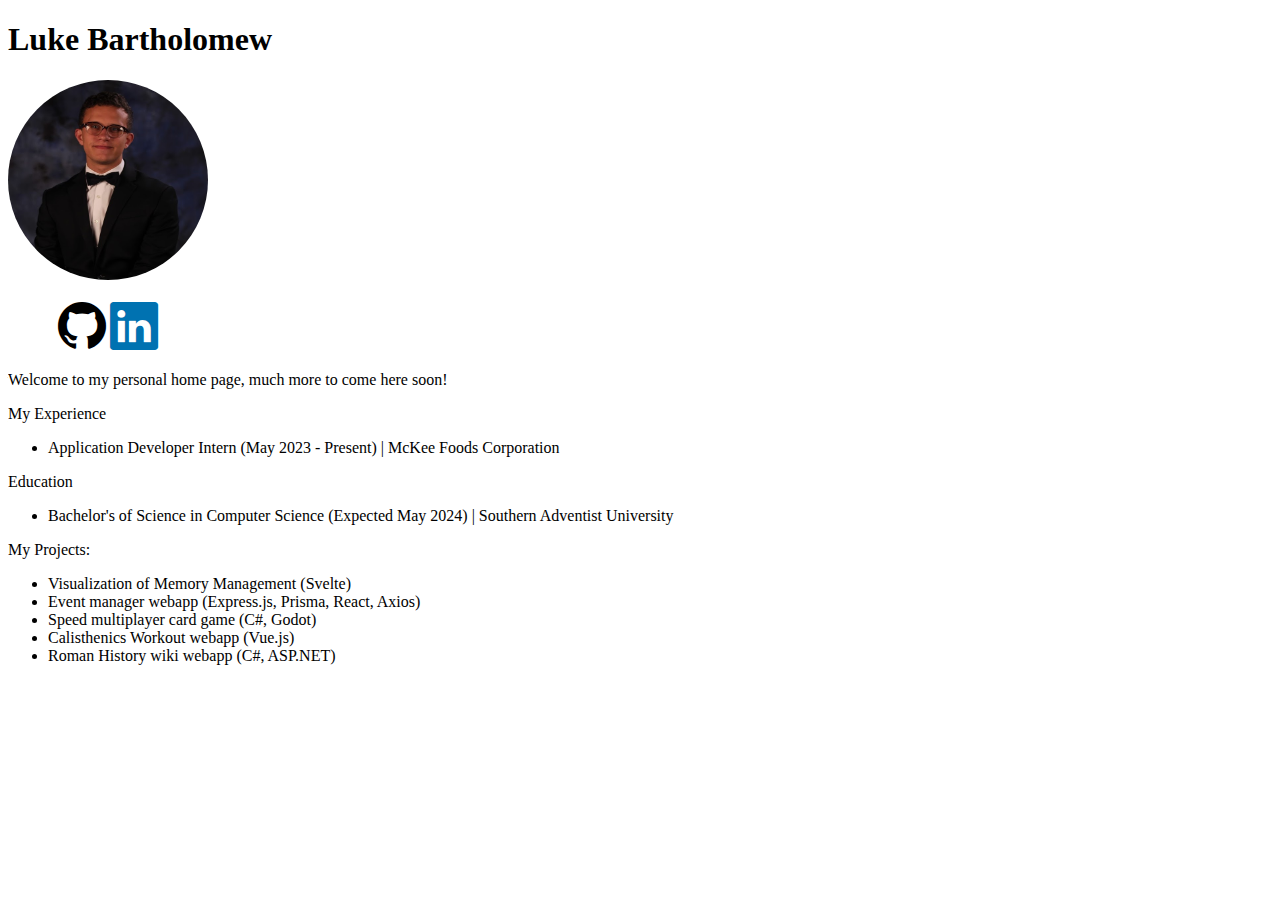
==== index.html @ 112d1387 "Add headshot, fix mobile layout" ====
<!DOCTYPE html>
<html lang="en">
<head>
    <meta charset="UTF-8">
    <meta http-equiv="X-UA-Compatible" content="IE=edge">
    <meta name="viewport" content="width=device-width, initial-scale=1.0">
    <link rel="apple-touch-icon" sizes="180x180" href="./favicon/apple-touch-icon.png">
    <link rel="icon" type="image/png" sizes="32x32" href="./favicon/favicon-32x32.png">
    <link rel="icon" type="image/png" sizes="16x16" href="./favicon/favicon-16x16.png">
    <link rel="manifest" href="./favicon/site.webmanifest">
    <link rel="stylesheet" href="https://cdn.jsdelivr.net/npm/bootstrap-icons@1.10.3/font/bootstrap-icons.css">
    <title>Luke Bartholomew</title>
    <style>
        .icon-link {
            color: black;
        }

        .icon-link:visited {
            color: black;
        }

        .header-img-container {
            width:fit-content;
        }

        .social-icon {
            font-size: 3rem;
        }

        .linkedin {
            color: #0072b1;
        }

        .headshot {
            height: 200px;
            width: 200px;
            border-radius: 50%;
        }

        .text-center {
            text-align: center;
        }

        @media screen and (max-width: 480px) {
            header {
                text-align: center;
            }
            
            .header-img-container {
                width: auto;
            }
        }
    </style>
</head>
<body>
    <header>
        <h1>Luke Bartholomew</h1>

        <div class="header-img-container">
            <img src="./Headshot.JPG" class="headshot" />

            <p class="text-center">
                <a href="https://github.com/lukesbart" class="icon-link"><i class="bi-github social-icon"></i></a>
                <a href="https://www.linkedin.com/in/luke-s-bartholomew/" class="icon-link"><i class="bi-linkedin linkedin social-icon"></i></a>
            </p>
        </div>
    </header>


    <p>Welcome to my personal home page, much more to come here soon!</p>

    <p>My Experience</p> 
    <ul>
        <li>Application Developer Intern (May 2023 - Present) | McKee Foods Corporation</li>
    </ul>

    <p>Education</p>
    <ul>
        <li>Bachelor's of Science in Computer Science (Expected May 2024) | Southern Adventist University</li>
    </ul>

    <p>My Projects:</p>
    <ul>
        <li>Visualization of Memory Management (Svelte)</li>
        <li>Event manager webapp (Express.js, Prisma, React, Axios)</li>
        <li>Speed multiplayer card game (C#, Godot)</li>
        <li>Calisthenics Workout webapp (Vue.js)</li>
        <li>Roman History wiki webapp (C#, ASP.NET)</li>
    </ul>
</body>
</html>
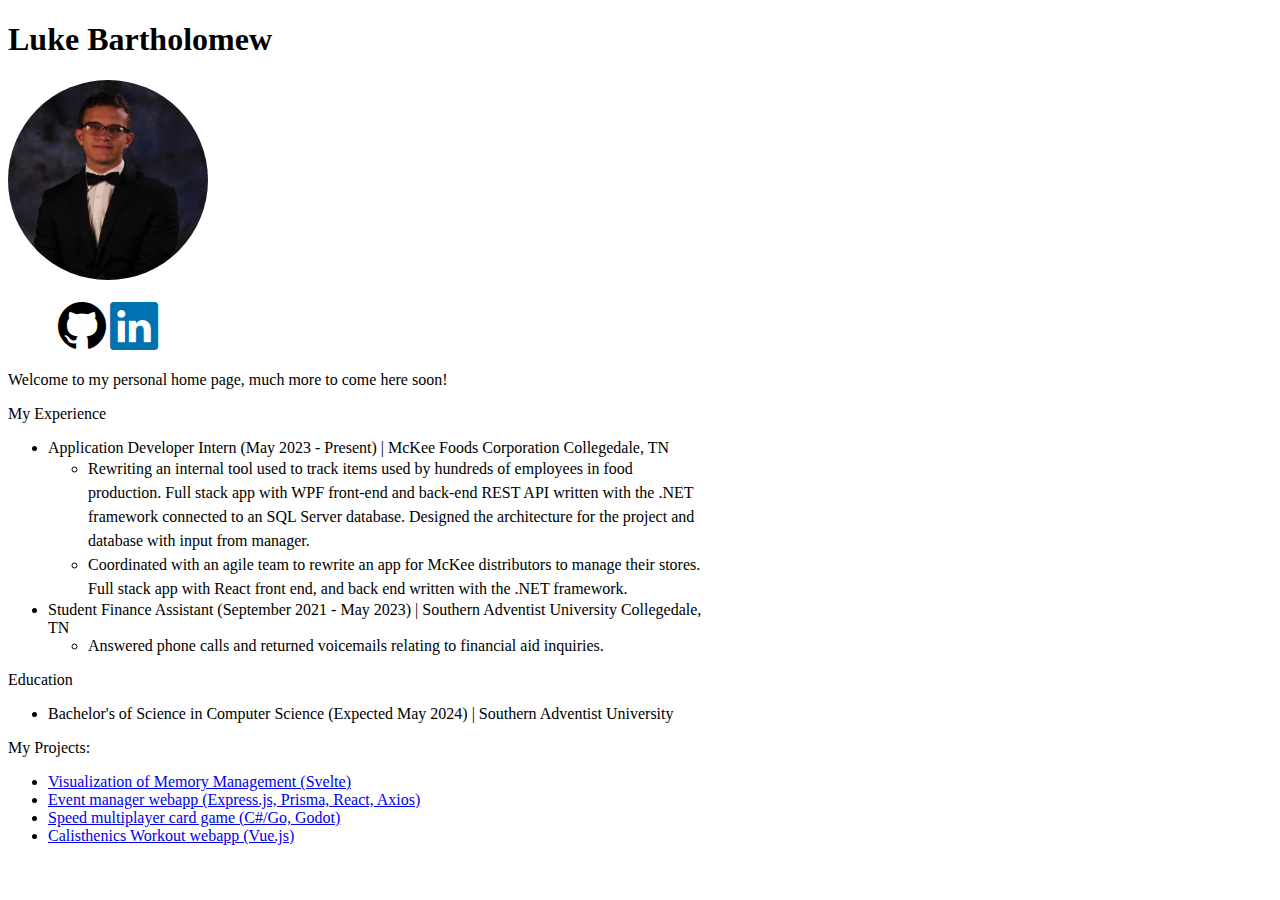
==== commit 0ceb37ec: "Add to experience section, add pages and videos for projects" ====
--- a/index.html
+++ b/index.html
@@ -41,6 +41,10 @@
             text-align: center;
         }
 
+        .job-desc-text {
+            line-height: 1.5;
+        }
+
         @media screen and (max-width: 480px) {
             header {
                 text-align: center;
@@ -69,10 +73,26 @@
 
     <p>Welcome to my personal home page, much more to come here soon!</p>
 
-    <p>My Experience</p> 
-    <ul>
-        <li>Application Developer Intern (May 2023 - Present) | McKee Foods Corporation</li>
-    </ul>
+    <div style="width: 55%">
+        <p>My Experience</p> 
+        <ul>
+            <li>Application Developer Intern (May 2023 - Present) | McKee Foods Corporation Collegedale, TN
+                 <ul>
+                    <li class="job-desc-text">
+                         Rewriting an internal tool used to track items used by hundreds of employees in food production. Full stack app with WPF front-end and back-end REST API written with the .NET framework connected to an SQL Server database. Designed the architecture for the project and database with input from manager.
+                    </li>
+                    <li class="job-desc-text">
+                         Coordinated with an agile team to rewrite an app for McKee distributors to manage their stores. Full stack app with React front end, and back end written with the .NET framework.
+                    </li>
+                </ul>
+            </li>
+            <li>Student Finance Assistant (September 2021 - May 2023) | Southern Adventist University Collegedale, TN
+                <ul>
+                    <li>Answered phone calls and returned voicemails relating to financial aid inquiries.</li>
+                </ul>
+            </li>
+        </ul>
+    </div>
 
     <p>Education</p>
     <ul>
@@ -81,11 +101,10 @@
 
     <p>My Projects:</p>
     <ul>
-        <li>Visualization of Memory Management (Svelte)</li>
-        <li>Event manager webapp (Express.js, Prisma, React, Axios)</li>
-        <li>Speed multiplayer card game (C#, Godot)</li>
-        <li>Calisthenics Workout webapp (Vue.js)</li>
-        <li>Roman History wiki webapp (C#, ASP.NET)</li>
+        <li><a href="./projects/segvis.html">Visualization of Memory Management (Svelte)</a></li>
+        <li><a href="./projects/eventmanager.html">Event manager webapp (Express.js, Prisma, React, Axios)</a></li>
+        <li><a href="./projects/speedtcp.html">Speed multiplayer card game (C#/Go, Godot)</a></li>
+        <li><a href="./projects/cardsapp.html">Calisthenics Workout webapp (Vue.js)</a></li>
     </ul>
 </body>
 </html>
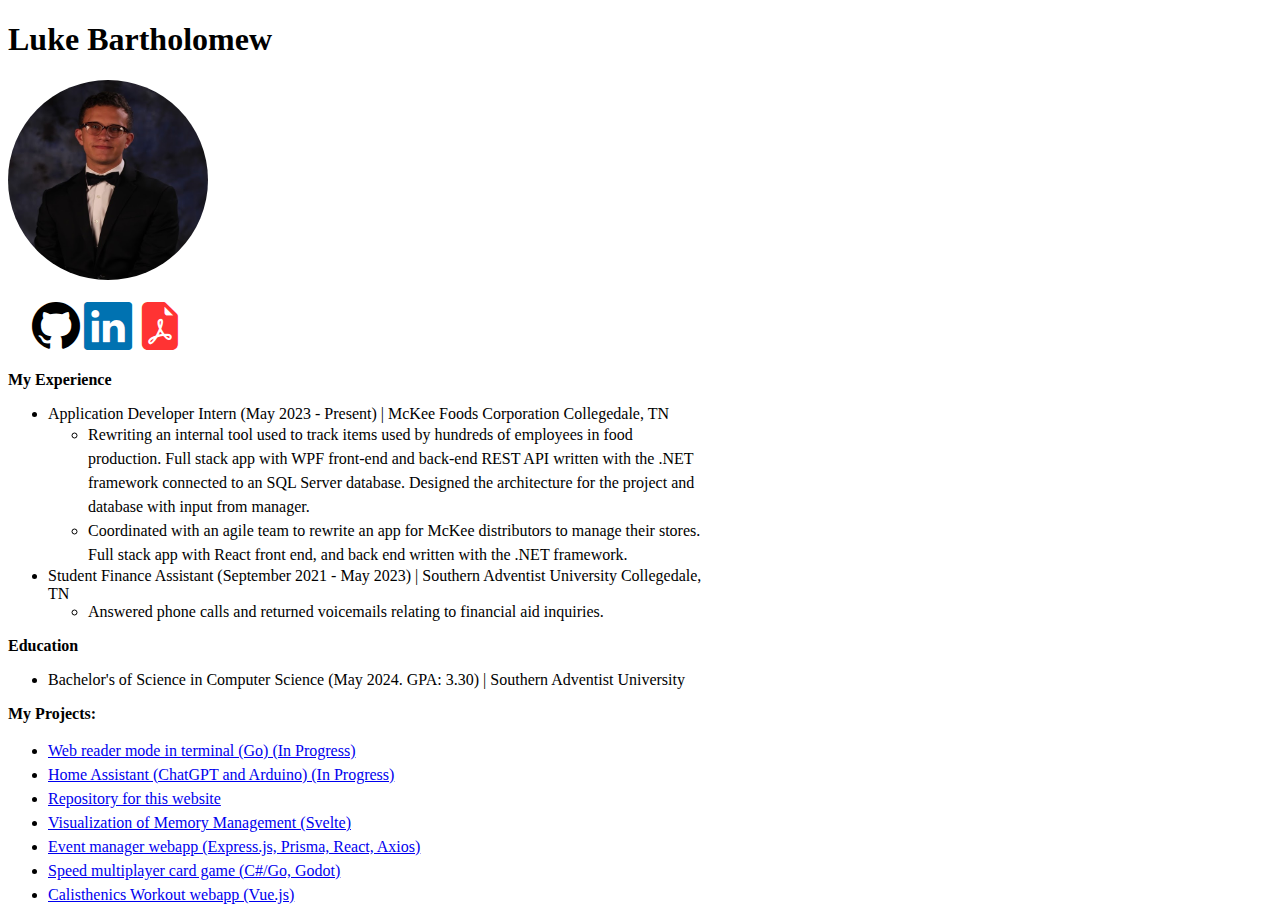
==== commit bcdeb492: "Add resume and pages for home assistant and reader projects" ====
--- a/index.html
+++ b/index.html
@@ -1,5 +1,6 @@
 <!DOCTYPE html>
 <html lang="en">
+
 <head>
     <meta charset="UTF-8">
     <meta http-equiv="X-UA-Compatible" content="IE=edge">
@@ -20,7 +21,7 @@
         }
 
         .header-img-container {
-            width:fit-content;
+            width: fit-content;
         }
 
         .social-icon {
@@ -29,6 +30,10 @@
 
         .linkedin {
             color: #0072b1;
+        }
+
+        .pdf {
+            color: #ff3333;
         }
 
         .headshot {
@@ -45,17 +50,28 @@
             line-height: 1.5;
         }
 
+        .section-head {
+            font-weight: bold;
+        }
+
         @media screen and (max-width: 480px) {
             header {
                 text-align: center;
             }
-            
+
             .header-img-container {
                 width: auto;
             }
         }
+
+        @media screen and (min-width: 800px) {
+            .description-section {
+                width: 55%;
+            }
+        }
     </style>
 </head>
+
 <body>
     <header>
         <h1>Luke Bartholomew</h1>
@@ -66,23 +82,28 @@
             <p class="text-center">
                 <a href="https://github.com/lukesbart" class="icon-link"><i class="bi-github social-icon"></i></a>
                 <a href="https://www.linkedin.com/in/luke-s-bartholomew/" class="icon-link"><i class="bi-linkedin linkedin social-icon"></i></a>
+                <a href="./assets/Luke Bartholomew Resume.pdf"><i class="bi bi-file-earmark-pdf-fill social-icon pdf"></i></a>
             </p>
         </div>
     </header>
 
 
-    <p>Welcome to my personal home page, much more to come here soon!</p>
+    <!-- <p>Welcome to my personal home page, much more to come here soon!</p> -->
 
-    <div style="width: 55%">
-        <p>My Experience</p> 
+    <div class="description-section">
+        <p class="section-head">My Experience</p>
         <ul>
             <li>Application Developer Intern (May 2023 - Present) | McKee Foods Corporation Collegedale, TN
-                 <ul>
+                <ul>
                     <li class="job-desc-text">
-                         Rewriting an internal tool used to track items used by hundreds of employees in food production. Full stack app with WPF front-end and back-end REST API written with the .NET framework connected to an SQL Server database. Designed the architecture for the project and database with input from manager.
+                        Rewriting an internal tool used to track items used by hundreds of employees in food production.
+                        Full stack app with WPF front-end and back-end REST API written with the .NET framework
+                        connected to an SQL Server database. Designed the architecture for the project and database with
+                        input from manager.
                     </li>
                     <li class="job-desc-text">
-                         Coordinated with an agile team to rewrite an app for McKee distributors to manage their stores. Full stack app with React front end, and back end written with the .NET framework.
+                        Coordinated with an agile team to rewrite an app for McKee distributors to manage their stores.
+                        Full stack app with React front end, and back end written with the .NET framework.
                     </li>
                 </ul>
             </li>
@@ -94,17 +115,21 @@
         </ul>
     </div>
 
-    <p>Education</p>
+    <p class="section-head">Education</p>
     <ul>
-        <li>Bachelor's of Science in Computer Science (Expected May 2024) | Southern Adventist University</li>
+        <li>Bachelor's of Science in Computer Science (May 2024. GPA: 3.30) | Southern Adventist University</li>
     </ul>
 
-    <p>My Projects:</p>
-    <ul>
+    <p class="section-head">My Projects:</p>
+    <ul style="line-height: 1.5;">
+        <li><a href="./projects/webreader.html">Web reader mode in terminal (Go) (In Progress)</a></li>
+        <li><a href="./projects/homeassistant.html">Home Assistant (ChatGPT and Arduino) (In Progress)</a></li>
+        <li><a href="https://github.com/lukesbart/Lukes-Homepage">Repository for this website</a></li>
         <li><a href="./projects/segvis.html">Visualization of Memory Management (Svelte)</a></li>
         <li><a href="./projects/eventmanager.html">Event manager webapp (Express.js, Prisma, React, Axios)</a></li>
         <li><a href="./projects/speedtcp.html">Speed multiplayer card game (C#/Go, Godot)</a></li>
         <li><a href="./projects/cardsapp.html">Calisthenics Workout webapp (Vue.js)</a></li>
     </ul>
 </body>
+
 </html>
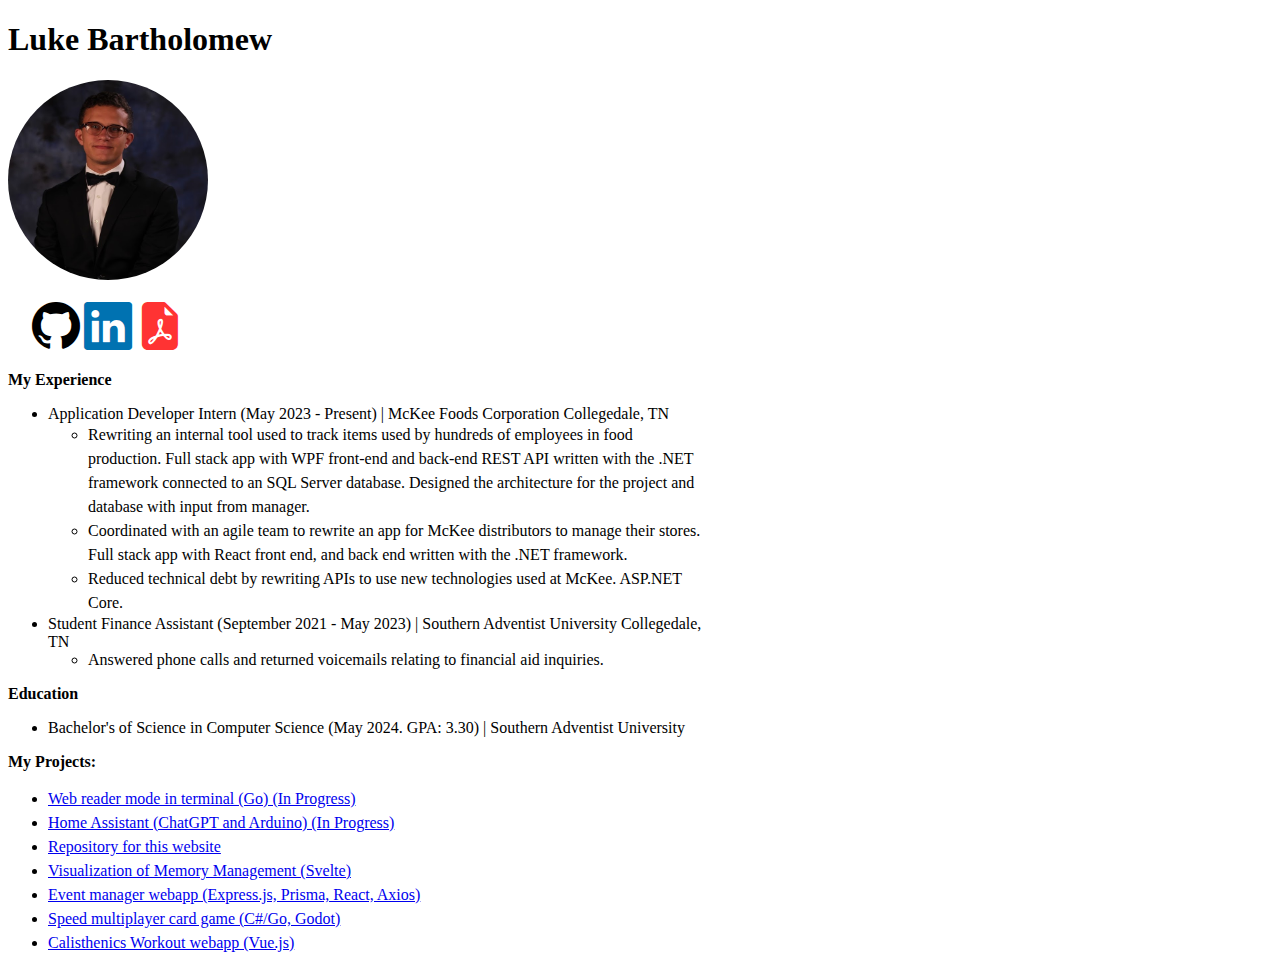
==== commit c10a73bb: "Add rewriting API to job desc" ====
--- a/index.html
+++ b/index.html
@@ -105,6 +105,9 @@
                         Coordinated with an agile team to rewrite an app for McKee distributors to manage their stores.
                         Full stack app with React front end, and back end written with the .NET framework.
                     </li>
+                    <li class="job-desc-text">
+                        Reduced technical debt by rewriting APIs to use new technologies used at McKee. ASP.NET Core.
+                    </li>
                 </ul>
             </li>
             <li>Student Finance Assistant (September 2021 - May 2023) | Southern Adventist University Collegedale, TN
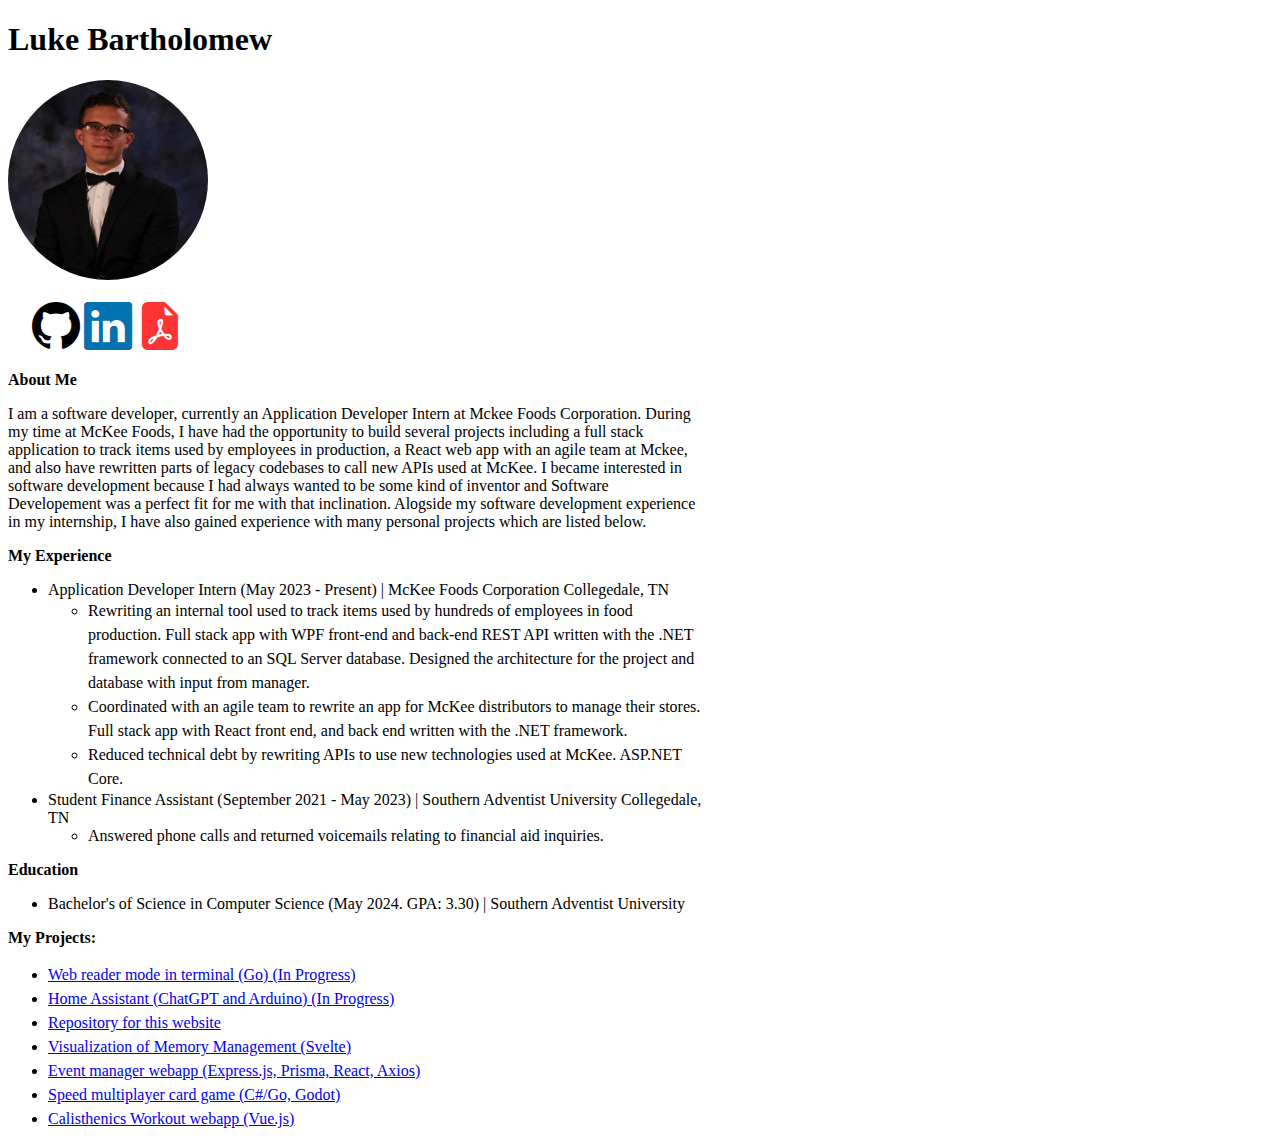
==== commit cf7f941e: "Add about section" ====
--- a/index.html
+++ b/index.html
@@ -91,6 +91,9 @@
     <!-- <p>Welcome to my personal home page, much more to come here soon!</p> -->
 
     <div class="description-section">
+        <p class="section-head">About Me</p>
+        <p>I am a software developer, currently an Application Developer Intern at Mckee Foods Corporation. During my time at McKee Foods, I have had the opportunity to build several projects including a full stack application to track items used by employees in production, a React web app with an agile team at Mckee, and also have rewritten parts of legacy codebases to call new APIs used at McKee. I became interested in software development because I had always wanted to be some kind of inventor and Software Developement was a perfect fit for me with that inclination. Alogside my software development experience in my internship, I have also gained experience with many personal projects which are listed below.</p>
+
         <p class="section-head">My Experience</p>
         <ul>
             <li>Application Developer Intern (May 2023 - Present) | McKee Foods Corporation Collegedale, TN
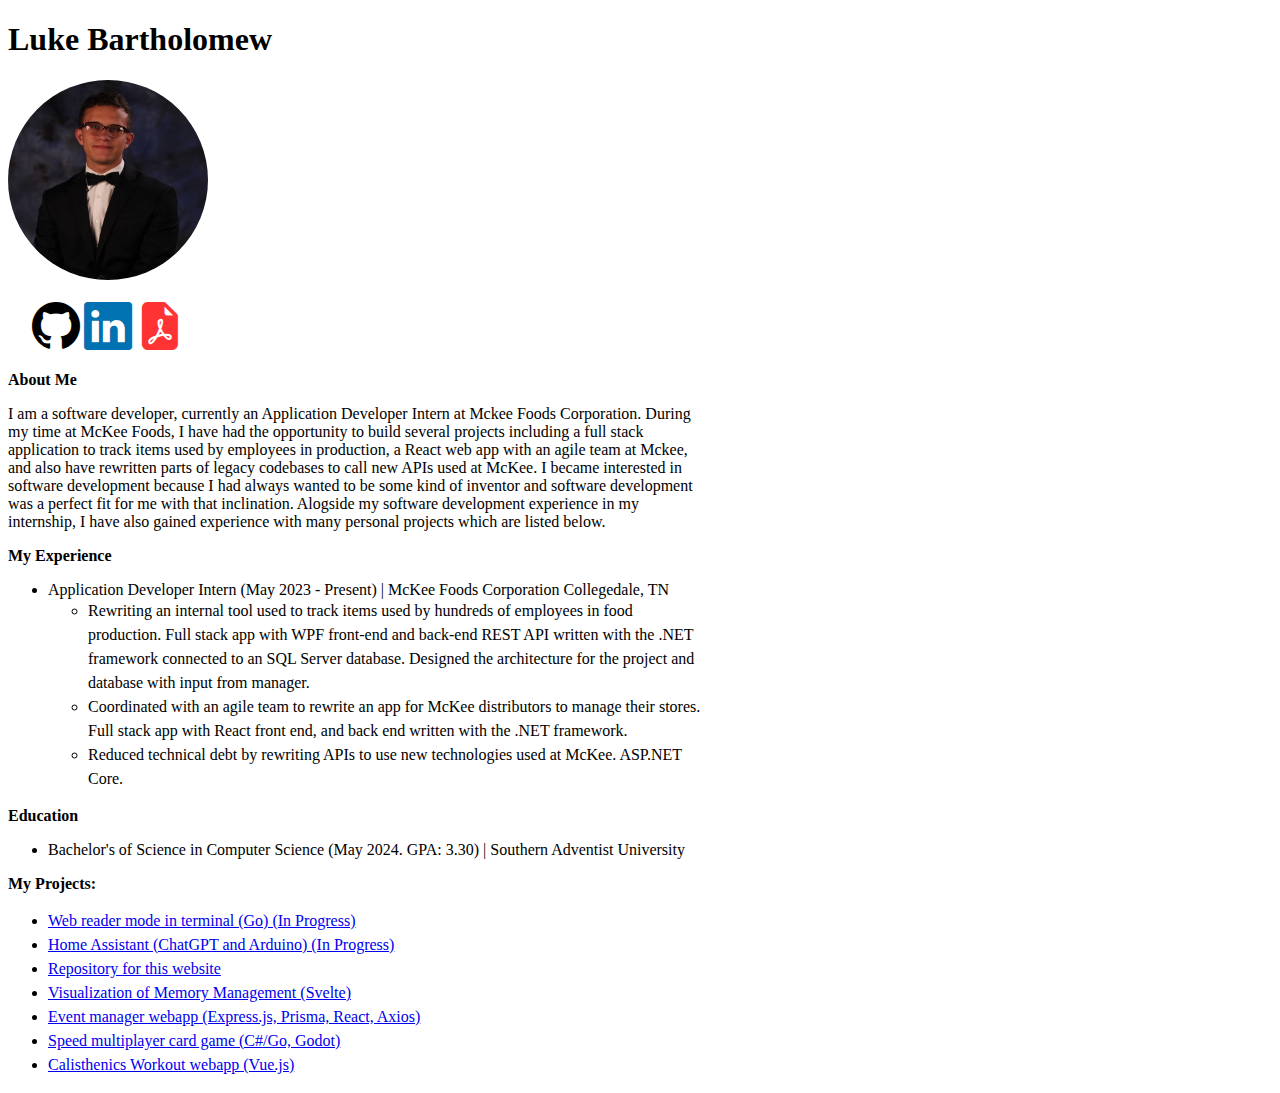
==== commit 9d0b2678: "Reduce experience to relevant sections, correct typos, fix web reader title" ====
--- a/index.html
+++ b/index.html
@@ -92,7 +92,7 @@
 
     <div class="description-section">
         <p class="section-head">About Me</p>
-        <p>I am a software developer, currently an Application Developer Intern at Mckee Foods Corporation. During my time at McKee Foods, I have had the opportunity to build several projects including a full stack application to track items used by employees in production, a React web app with an agile team at Mckee, and also have rewritten parts of legacy codebases to call new APIs used at McKee. I became interested in software development because I had always wanted to be some kind of inventor and Software Developement was a perfect fit for me with that inclination. Alogside my software development experience in my internship, I have also gained experience with many personal projects which are listed below.</p>
+        <p>I am a software developer, currently an Application Developer Intern at Mckee Foods Corporation. During my time at McKee Foods, I have had the opportunity to build several projects including a full stack application to track items used by employees in production, a React web app with an agile team at Mckee, and also have rewritten parts of legacy codebases to call new APIs used at McKee. I became interested in software development because I had always wanted to be some kind of inventor and software development was a perfect fit for me with that inclination. Alogside my software development experience in my internship, I have also gained experience with many personal projects which are listed below.</p>
 
         <p class="section-head">My Experience</p>
         <ul>
@@ -113,11 +113,11 @@
                     </li>
                 </ul>
             </li>
-            <li>Student Finance Assistant (September 2021 - May 2023) | Southern Adventist University Collegedale, TN
+            <!-- <li>Student Finance Assistant (September 2021 - May 2023) | Southern Adventist University Collegedale, TN
                 <ul>
                     <li>Answered phone calls and returned voicemails relating to financial aid inquiries.</li>
                 </ul>
-            </li>
+            </li> -->
         </ul>
     </div>
 
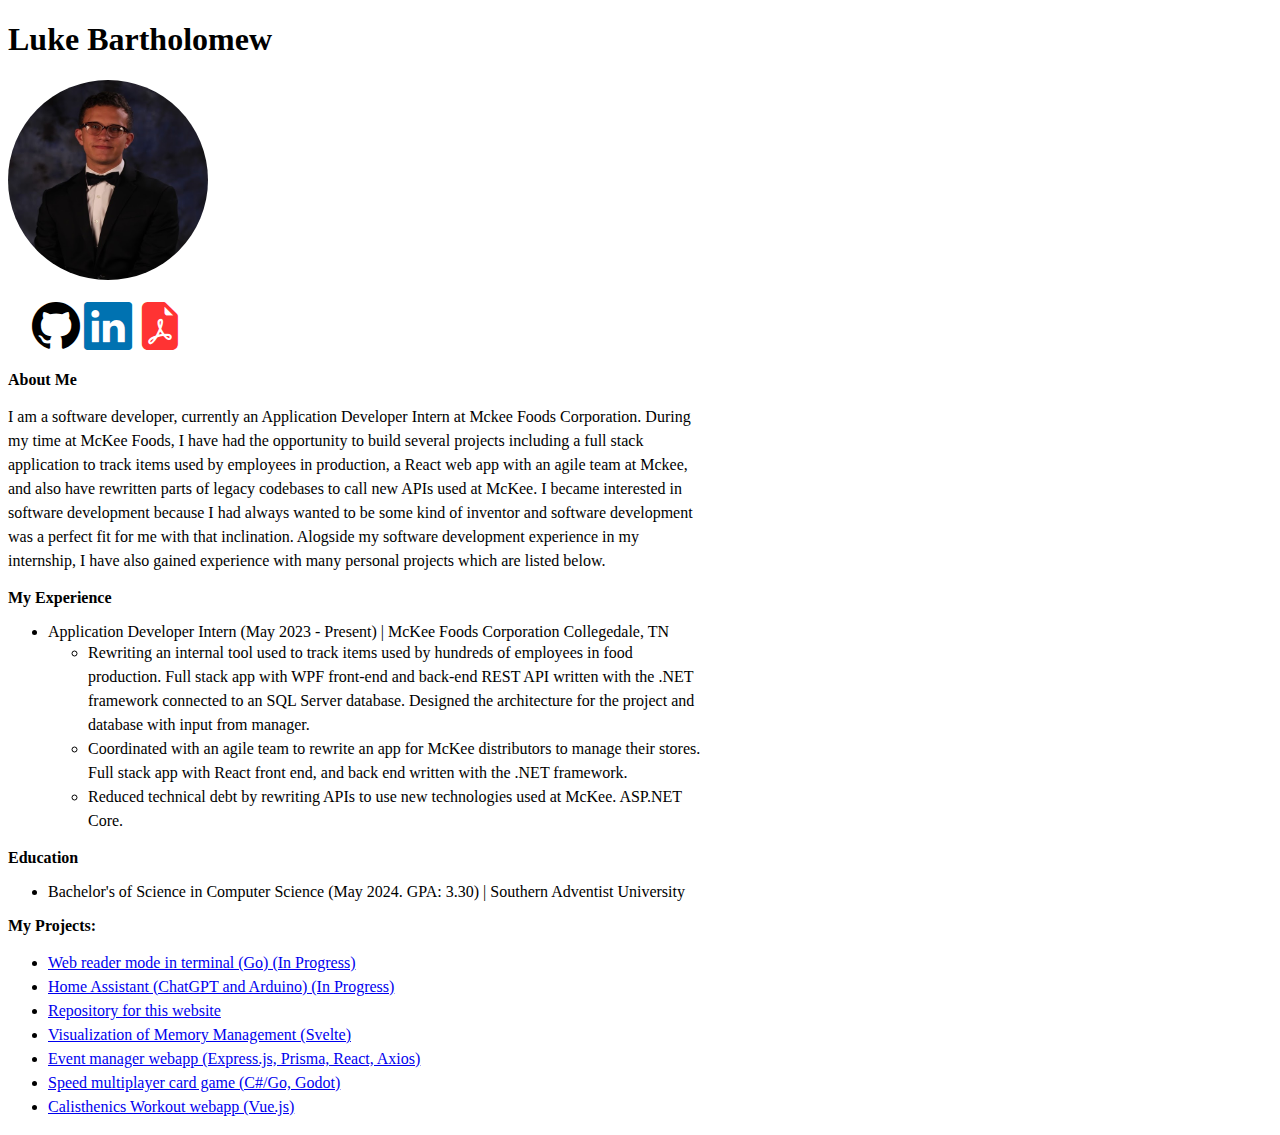
==== commit 8badab63: "Add spacing to about me section" ====
--- a/index.html
+++ b/index.html
@@ -92,7 +92,7 @@
 
     <div class="description-section">
         <p class="section-head">About Me</p>
-        <p>I am a software developer, currently an Application Developer Intern at Mckee Foods Corporation. During my time at McKee Foods, I have had the opportunity to build several projects including a full stack application to track items used by employees in production, a React web app with an agile team at Mckee, and also have rewritten parts of legacy codebases to call new APIs used at McKee. I became interested in software development because I had always wanted to be some kind of inventor and software development was a perfect fit for me with that inclination. Alogside my software development experience in my internship, I have also gained experience with many personal projects which are listed below.</p>
+        <p class="job-desc-text">I am a software developer, currently an Application Developer Intern at Mckee Foods Corporation. During my time at McKee Foods, I have had the opportunity to build several projects including a full stack application to track items used by employees in production, a React web app with an agile team at Mckee, and also have rewritten parts of legacy codebases to call new APIs used at McKee. I became interested in software development because I had always wanted to be some kind of inventor and software development was a perfect fit for me with that inclination. Alogside my software development experience in my internship, I have also gained experience with many personal projects which are listed below.</p>
 
         <p class="section-head">My Experience</p>
         <ul>
